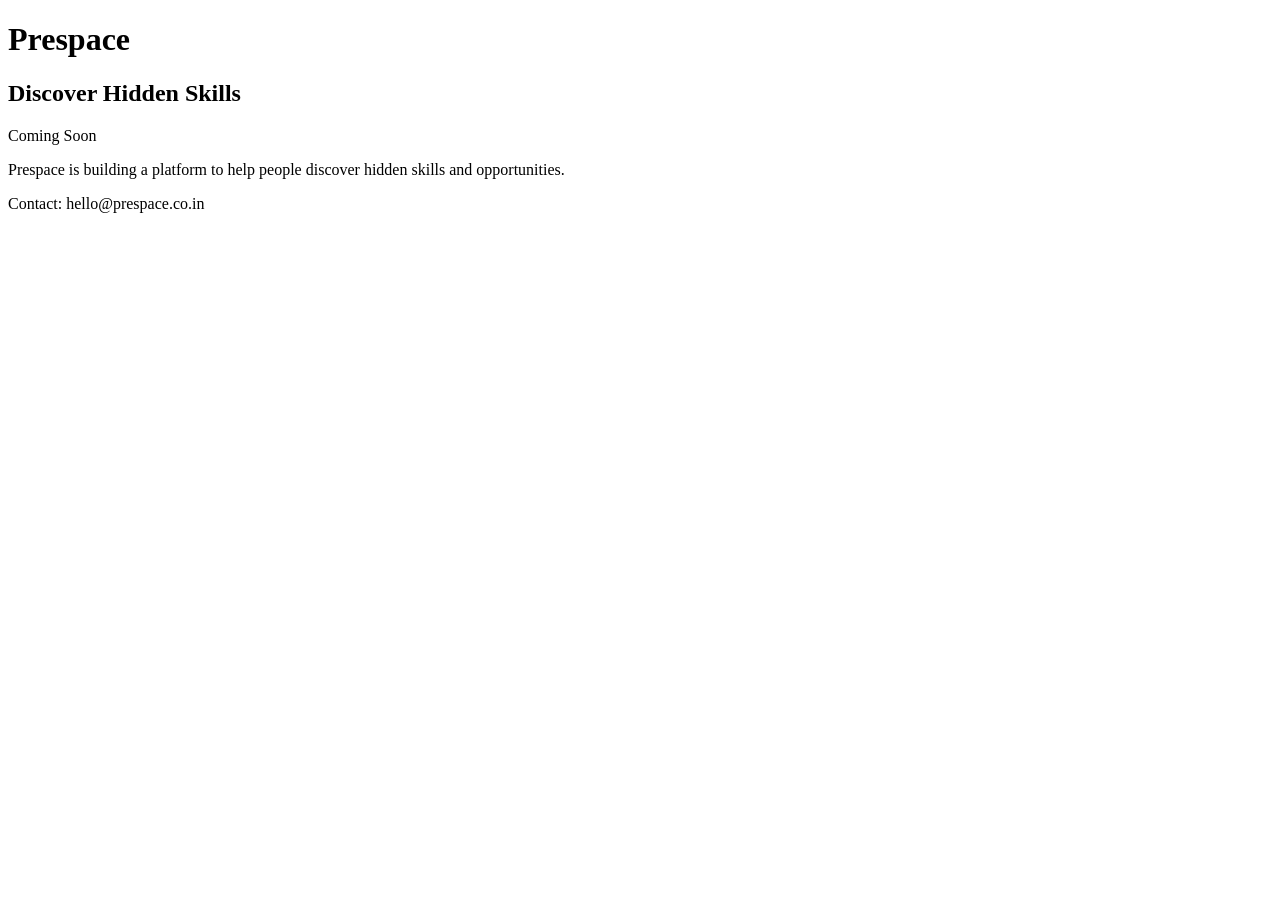
==== index.html @ 6eec0e65 "Create index.html" ====
<!DOCTYPE html>
<html>
<head>
<title>Prespace</title>
</head>
<body>
<h1>Prespace</h1>

<h2>Discover Hidden Skills</h2>

<p>Coming Soon</p>

<p>Prespace is building a platform to help people discover hidden skills and opportunities.</p>

<p>Contact: hello@prespace.co.in</p>

</body>
</html>
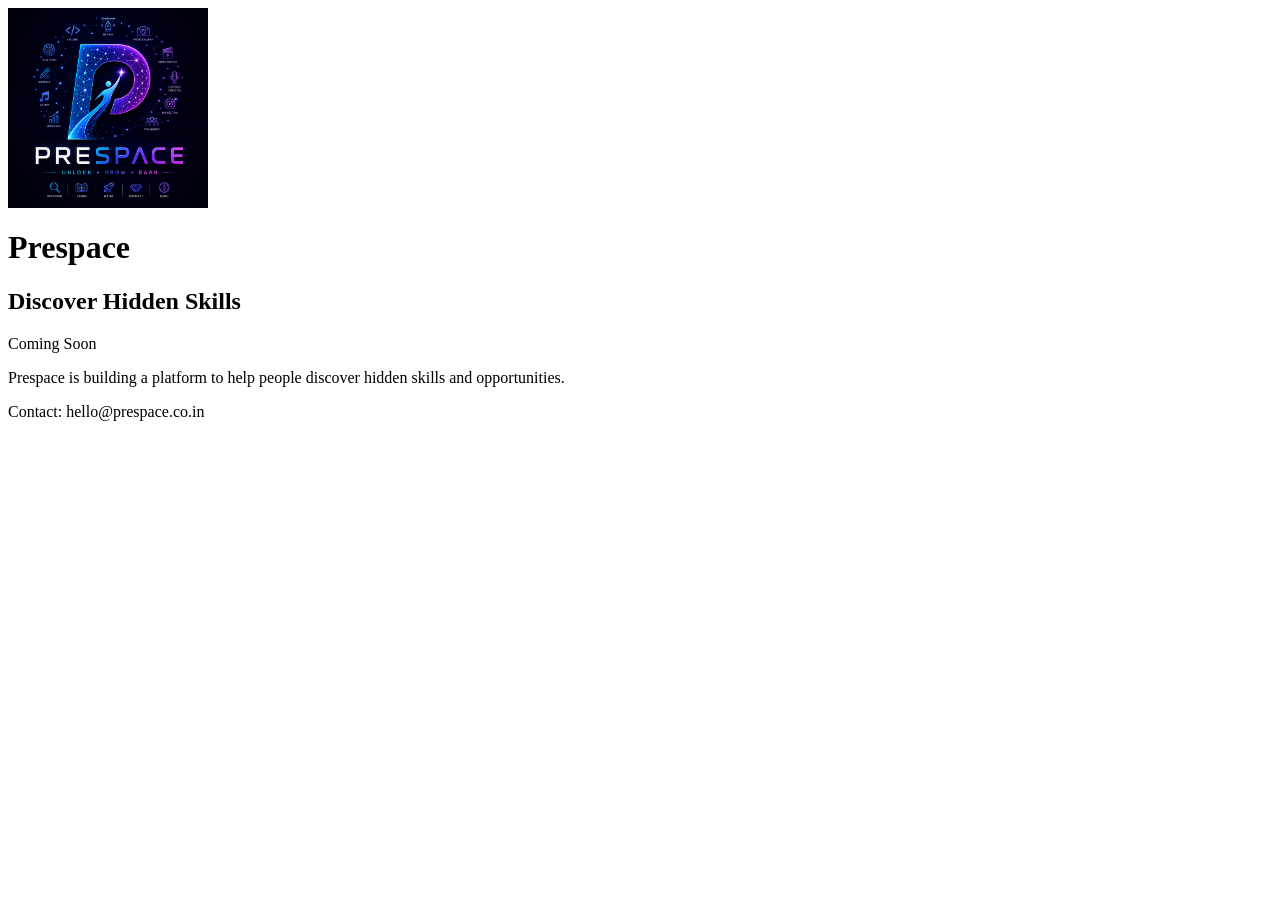
==== commit 151e34df: "Update index.html" ====
--- a/index.html
+++ b/index.html
@@ -1,9 +1,7 @@
-<!DOCTYPE html>
-<html>
-<head>
-<title>Prespace</title>
-</head>
 <body>
+
+<img src="logo.png" width="200">
+
 <h1>Prespace</h1>
 
 <h2>Discover Hidden Skills</h2>
@@ -15,4 +13,3 @@
 <p>Contact: hello@prespace.co.in</p>
 
 </body>
-</html>
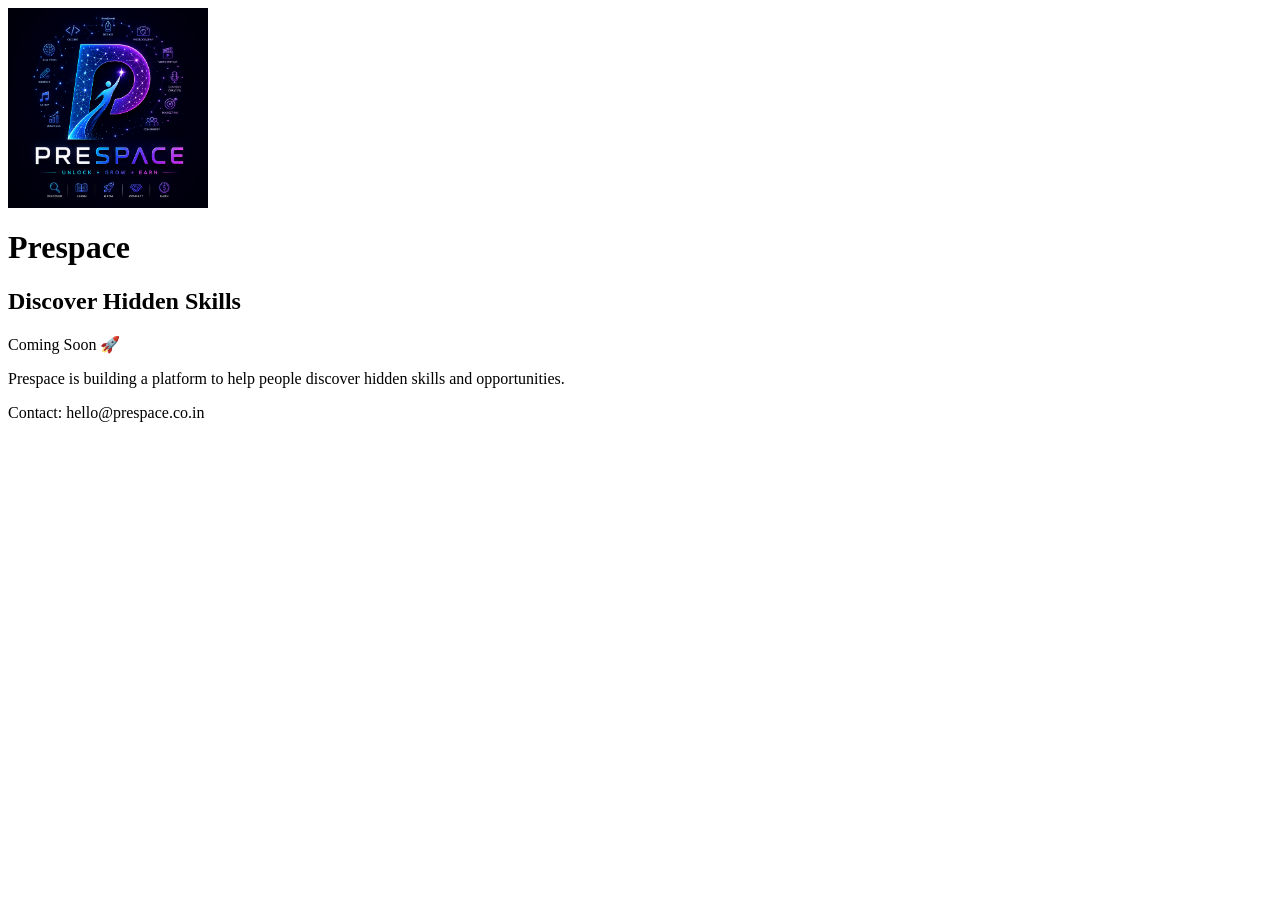
==== commit 71961dc2: "Update index.html" ====
--- a/index.html
+++ b/index.html
@@ -6,7 +6,7 @@
 
 <h2>Discover Hidden Skills</h2>
 
-<p>Coming Soon</p>
+<p>Coming Soon 🚀</p>
 
 <p>Prespace is building a platform to help people discover hidden skills and opportunities.</p>
 
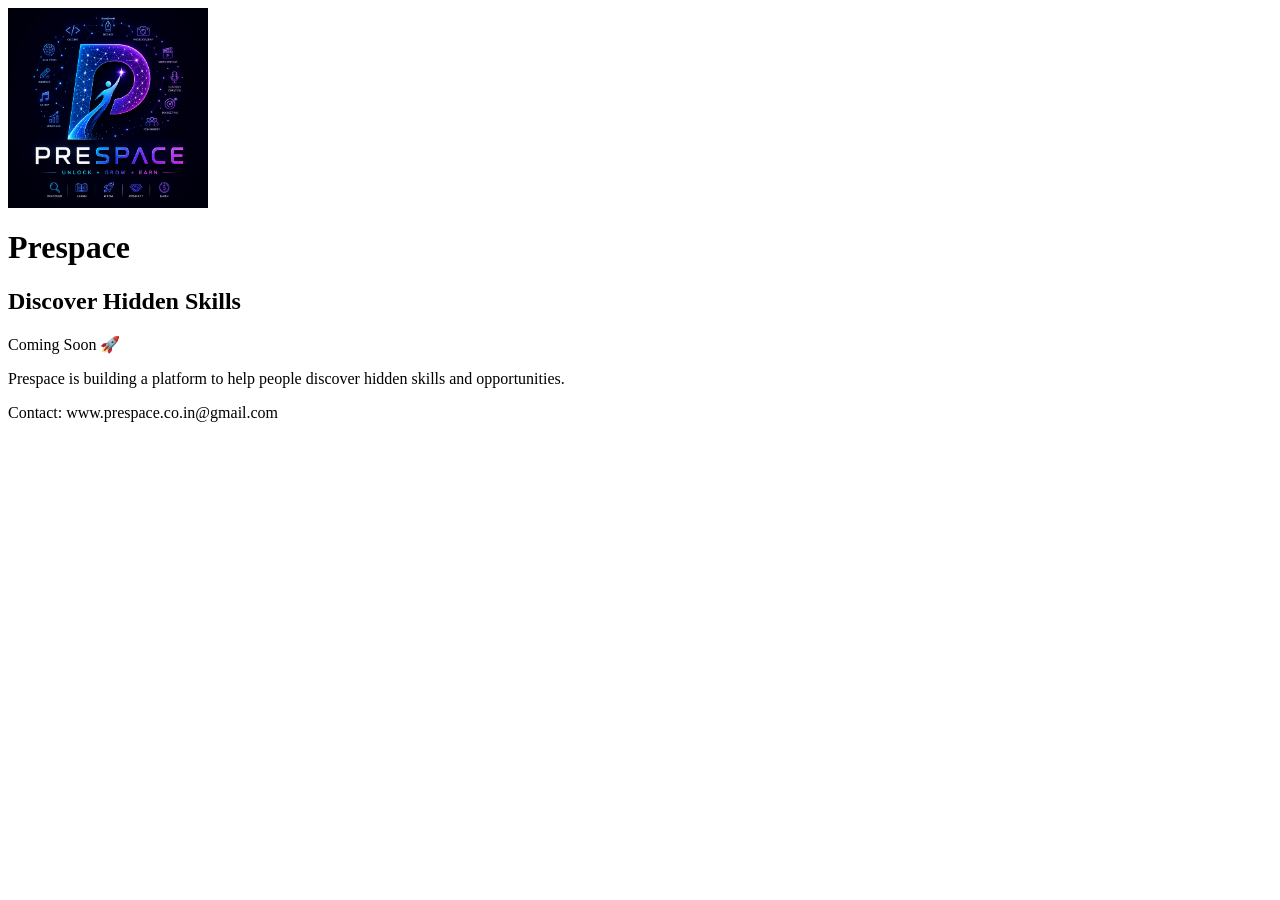
==== commit 172ebf1f: "Update index.html" ====
--- a/index.html
+++ b/index.html
@@ -10,6 +10,6 @@
 
 <p>Prespace is building a platform to help people discover hidden skills and opportunities.</p>
 
-<p>Contact: hello@prespace.co.in</p>
+<p>Contact: www.prespace.co.in@gmail.com</p>
 
 </body>
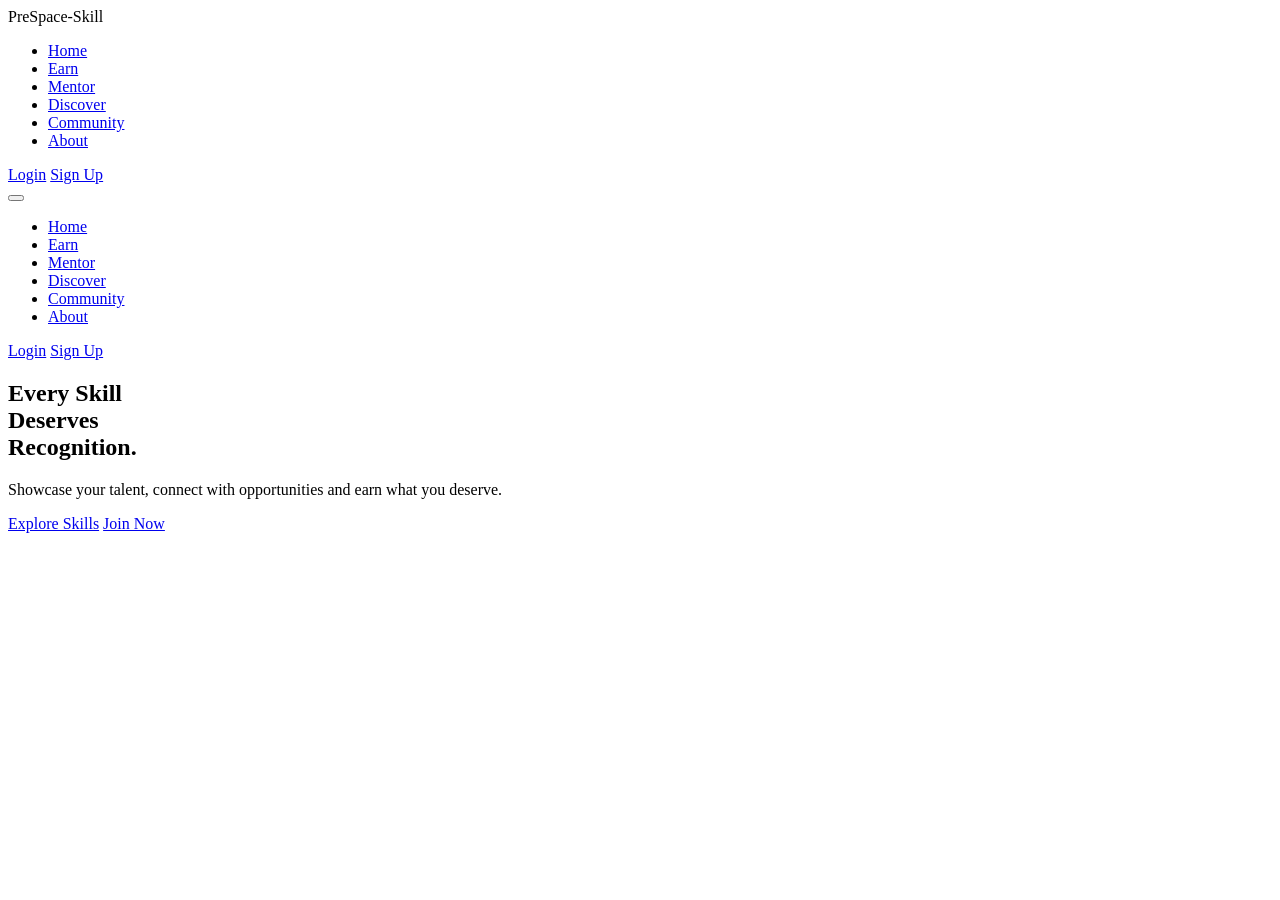
==== commit 250f8c3f: "Add files via upload" ====
--- a/index.html
+++ b/index.html
@@ -1,15 +1,88 @@
-<body>
-
-<img src="logo.png" width="200">
-
-<h1>Prespace</h1>
-
-<h2>Discover Hidden Skills</h2>
-
-<p>Coming Soon 🚀</p>
-
-<p>Prespace is building a platform to help people discover hidden skills and opportunities.</p>
-
-<p>Contact: www.prespace.co.in@gmail.com</p>
-
-</body>
+<!DOCTYPE html>
+<html lang="en">
+<head>
+<meta charset="UTF-8">
+<meta name="viewport" content="width=device-width, initial-scale=1.0">
+<title>prespace-skill</title>
+<link rel="stylesheet" href="CSS/style.css">
+<link rel="stylesheet" href="CSS/responsive.css">
+</head>
+
+<body>
+
+<section class="hero">
+
+  <header class="navbar">
+
+  <div class="logo">
+    <span class="skill">PreSpace</span><span class="hack">-Skill</span>
+  </div>
+
+  <nav>
+    <ul>
+      <li><a href="index.html">Home</a></li>
+      <li><a href="earn.html">Earn</a></li>
+      <li><a href="mentor.html">Mentor</a></li>
+      <li><a href="discover.html">Discover</a></li>
+      <li><a href="community.html">Community</a></li>
+      <li><a href="about.html">About</a></li>
+    </ul>
+  </nav>
+
+  <div class="auth-buttons">
+    <a href="login.html" class="login-btn">Login</a>
+    <a href="register.html" class="signup-btn">Sign Up</a>
+  </div>
+
+  <button class="hamburger" aria-label="Toggle menu">
+    <span></span>
+    <span></span>
+    <span></span>
+  </button>
+
+</header>
+
+<!-- Mobile Navigation -->
+<nav class="mobile-nav">
+  <ul>
+    <li><a href="index.html">Home</a></li>
+    <li><a href="earn.html">Earn</a></li>
+    <li><a href="mentor.html">Mentor</a></li>
+    <li><a href="discover.html">Discover</a></li>
+    <li><a href="community.html">Community</a></li>
+    <li><a href="about.html">About</a></li>
+  </ul>
+
+  <div class="mobile-auth">
+    <a href="login.html" class="login-btn">Login</a>
+    <a href="register.html" class="signup-btn">Sign Up</a>
+  </div>
+</nav>
+
+  <div class="hero-content">
+
+    <h1>
+      Every Skill
+      <br>
+      <span class="blue">Deserves</span>
+      <br>
+      <span class="gradient">Recognition.</span>
+    </h1>
+
+    <p>
+      Showcase your talent, connect with opportunities and earn what you deserve.
+    </p>
+
+    <div class="buttons">
+      <a href="#" class="btn-primary">Explore Skills</a>
+      <a href="register.html" class="btn-secondary">Join Now</a>
+    </div>
+
+  </div>
+
+</section>
+
+<script src="JS/app.js"></script>
+
+</body>
+</html>
